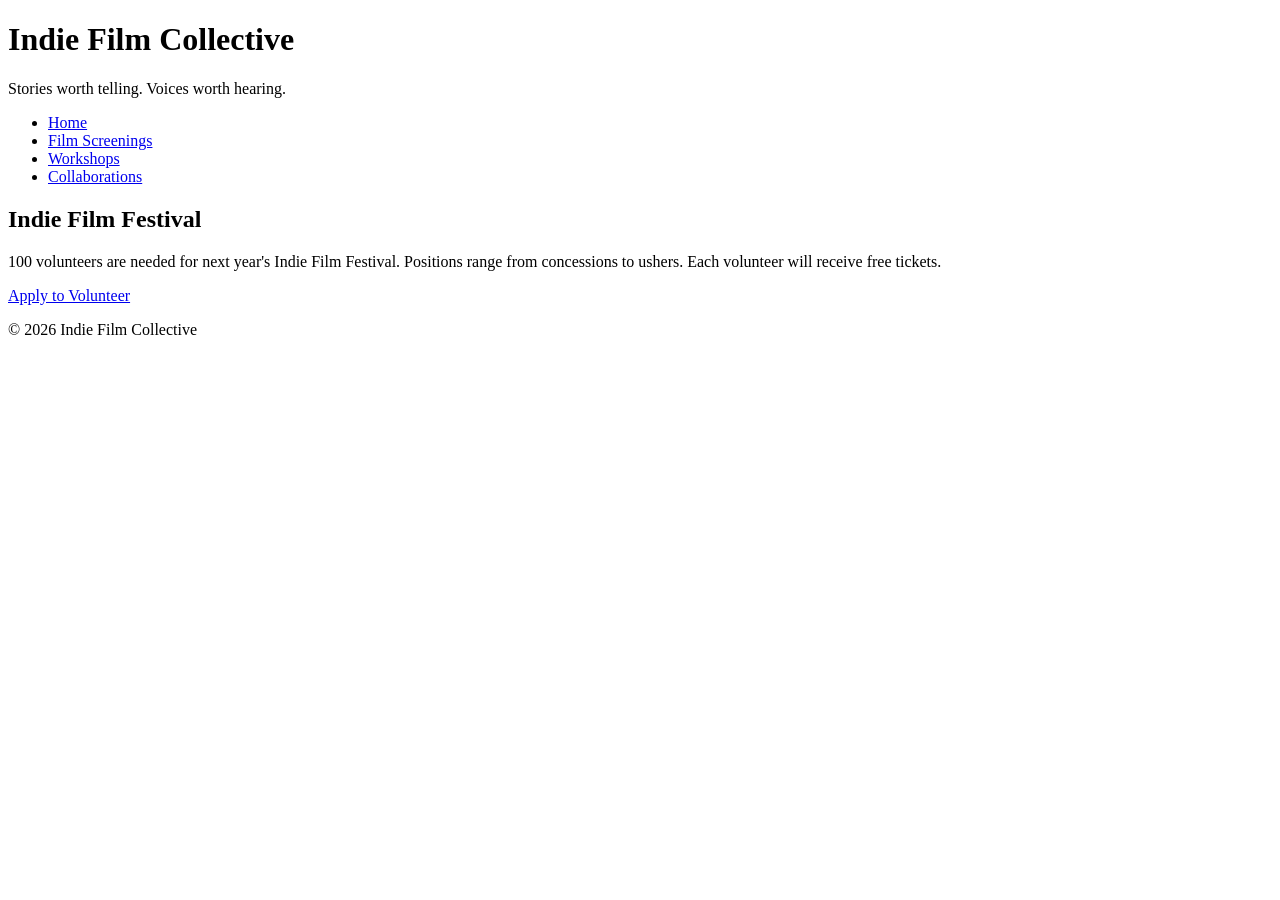
==== collaborations.html @ 6bbb3607 "Creating new page HTMLs Creating Screenings, Workshops, and Collaborations HTML. Began to add sectio" ====
<!DOCTYPE html>
<html lang="en">
<head>
    <meta charset="UTF-8">
    <meta name="viewport" content="width=device-width, initial-scale=1.0">
    <title>Collaborations - Indie Film Collective</title>
</head>
<body>

<header>
    <h1>Indie Film Collective</h1>
    <p>Stories worth telling. Voices worth hearing.</p>
</header>

<nav>
    <ul>
        <li><a href="index.html">Home</a></li>
        <li><a href="screenings.html">Film Screenings</a></li>
        <li><a href="workshops.html">Workshops</a></li>
        <li><a href="collaborations.html">Collaborations</a></li>
    </ul>
</nav>
<main>

</main>
<aside>
    <h2>Indie Film Festival</h2>
    <p>100 volunteers are needed for next year's Indie Film Festival. Positions range from concessions to ushers. Each volunteer will receive free tickets.</p>
    <a href="#">Apply to Volunteer</a>
</aside>
<footer>
    <p>&copy; 2026 Indie Film Collective</p>
</footer>
</body>
</html>
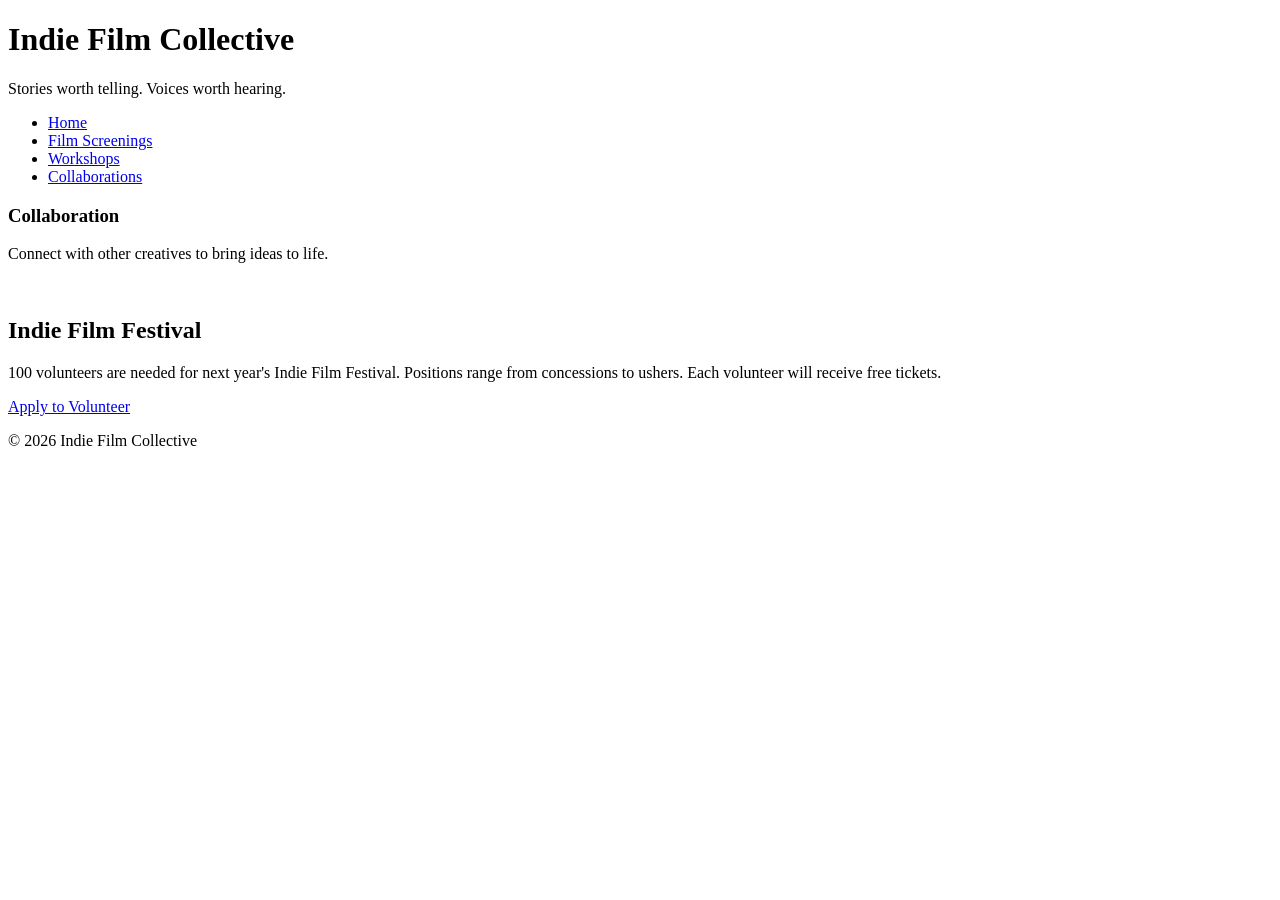
==== commit 0f8345b7: "Moving sections from index to the other htmls" ====
--- a/collaborations.html
+++ b/collaborations.html
@@ -21,7 +21,11 @@
     </ul>
 </nav>
 <main>
-
+    <section id="collaborations">
+        <h3>Collaboration</h3>
+        <p>Connect with other creatives to bring ideas to life.</p>
+        <img src="images/collaboration.jpg" width="500" alt="">
+    </section>
 </main>
 <aside>
     <h2>Indie Film Festival</h2>
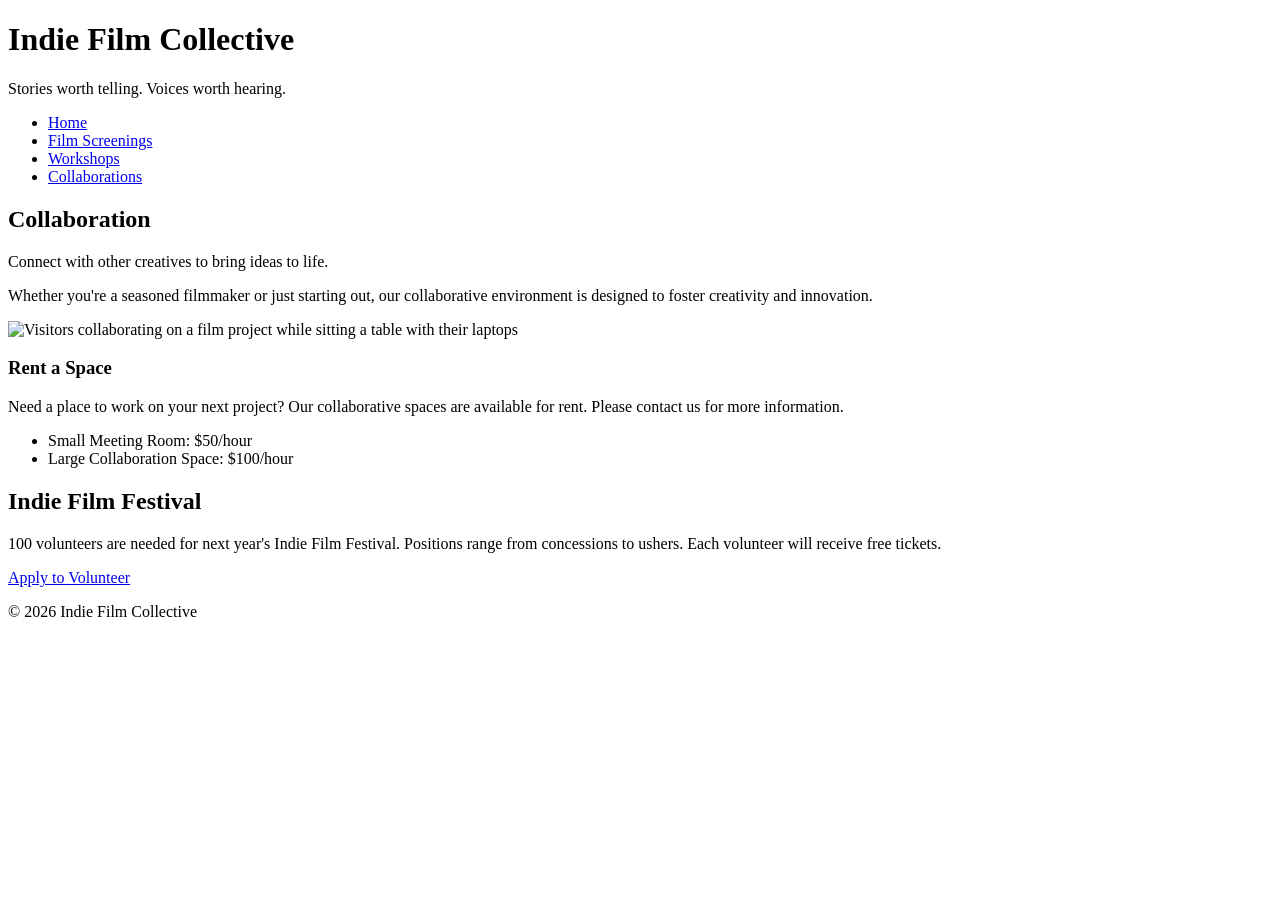
==== commit 232eb299: "All HTMLs done" ====
--- a/collaborations.html
+++ b/collaborations.html
@@ -3,6 +3,7 @@
 <head>
     <meta charset="UTF-8">
     <meta name="viewport" content="width=device-width, initial-scale=1.0">
+    <link rel="stylesheet" href="styles.css">
     <title>Collaborations - Indie Film Collective</title>
 </head>
 <body>
@@ -22,9 +23,16 @@
 </nav>
 <main>
     <section id="collaborations">
-        <h3>Collaboration</h3>
+        <h2>Collaboration</h2>
         <p>Connect with other creatives to bring ideas to life.</p>
-        <img src="images/collaboration.jpg" width="500" alt="">
+        <p>Whether you're a seasoned filmmaker or just starting out, our collaborative environment is designed to foster creativity and innovation.</p>
+        <img src="images/collaboration.jpg" width="500" alt="Visitors collaborating on a film project while sitting a table with their laptops">
+        <h3>Rent a Space</h3>
+        <p>Need a place to work on your next project? Our collaborative spaces are available for rent. Please contact us for more information.</p>
+        <ul>
+            <li>Small Meeting Room: $50/hour</li>
+            <li>Large Collaboration Space: $100/hour</li>
+        </ul>
     </section>
 </main>
 <aside>
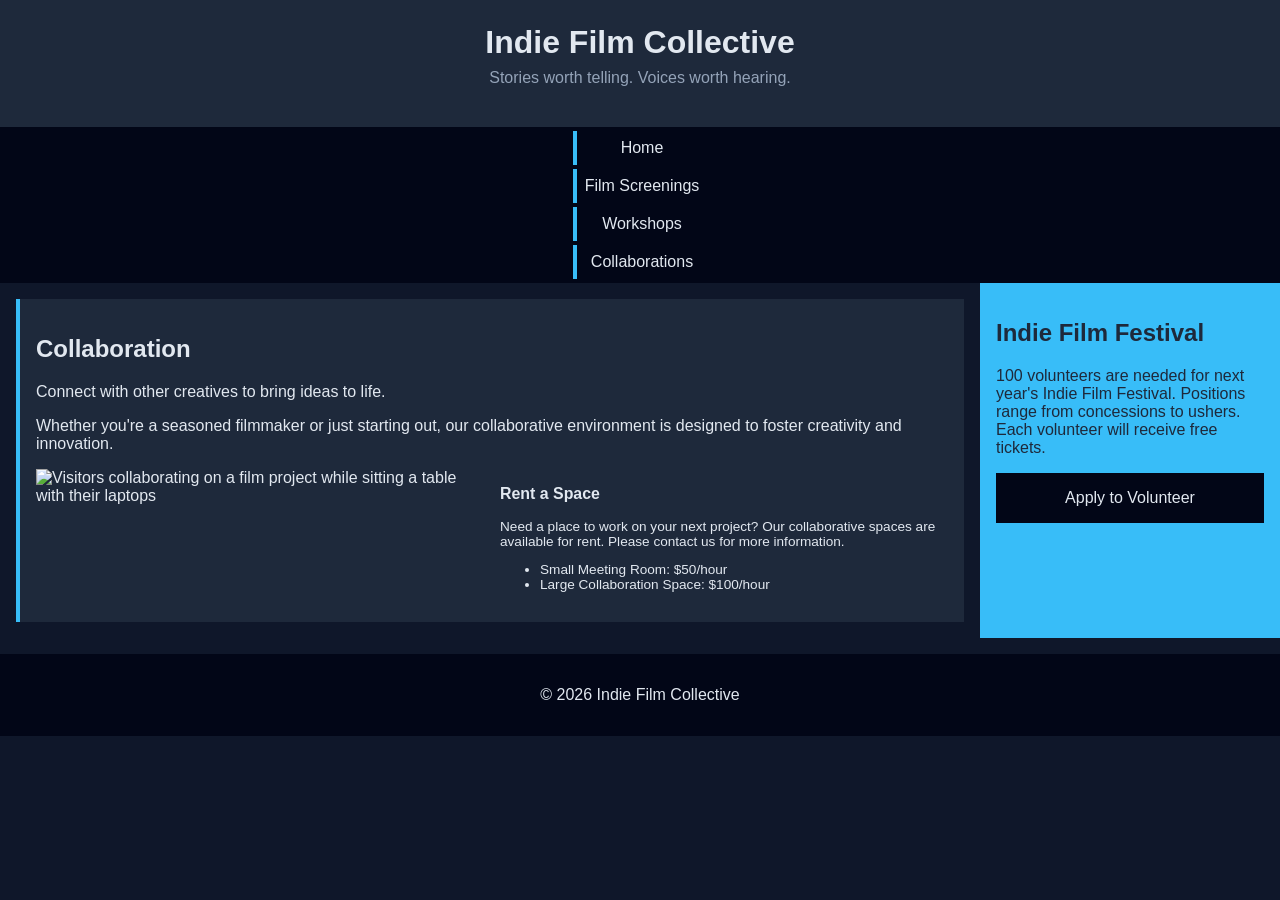
==== commit 1680655f: "Completed code Added a card-text row to place the listings text to the images on each page to give a" ====
--- a/collaborations.html
+++ b/collaborations.html
@@ -7,12 +7,10 @@
     <title>Collaborations - Indie Film Collective</title>
 </head>
 <body>
-
 <header>
     <h1>Indie Film Collective</h1>
     <p>Stories worth telling. Voices worth hearing.</p>
 </header>
-
 <nav>
     <ul>
         <li><a href="index.html">Home</a></li>
@@ -26,13 +24,17 @@
         <h2>Collaboration</h2>
         <p>Connect with other creatives to bring ideas to life.</p>
         <p>Whether you're a seasoned filmmaker or just starting out, our collaborative environment is designed to foster creativity and innovation.</p>
-        <img src="images/collaboration.jpg" width="500" alt="Visitors collaborating on a film project while sitting a table with their laptops">
-        <h3>Rent a Space</h3>
-        <p>Need a place to work on your next project? Our collaborative spaces are available for rent. Please contact us for more information.</p>
-        <ul>
-            <li>Small Meeting Room: $50/hour</li>
-            <li>Large Collaboration Space: $100/hour</li>
-        </ul>
+        <div class="card-row">
+            <img src="images/collaboration.jpg" width="500" alt="Visitors collaborating on a film project while sitting a table with their laptops">
+            <div class="card-text">
+                <h3>Rent a Space</h3>
+                <p>Need a place to work on your next project? Our collaborative spaces are available for rent. Please contact us for more information.</p>
+                <ul>
+                    <li>Small Meeting Room: $50/hour</li>
+                    <li>Large Collaboration Space: $100/hour</li>
+                </ul>
+            </div>
+        </div>
     </section>
 </main>
 <aside>
--- a/styles.css
+++ b/styles.css
@@ -0,0 +1,141 @@
+/* CSS by Christina Carrasquilla, iteration by Steven Bentley*/
+
+/* ===== Color Palette ===== 
+
+    backgound: #0f172a;
+    nav-footer: #020617;
+    card: #1e293b;
+    text-main: #e2e8f0;
+    text-muted: #94a3b8;
+    accent: #38bdf8;
+}
+*/
+
+/* ===== GLOBAL (Base) Styles ===== */
+body {
+    font-family: Helvetica, Arial, sans-serif;
+    margin: 0;
+    background-color: #0f172a;
+    color: #e2e8f0;
+    min-width:500px;
+    display:grid;
+    grid-template-columns:1fr;
+}
+
+header {
+    background-color: #1e293b;
+    text-align: center;
+    padding: 1.5rem;
+}
+
+header h1 {
+    margin: 0;
+}
+
+header p {
+    margin-top: 0.5rem;
+    color: #94a3b8;
+}
+
+nav {
+    background-color: #020617;
+}
+
+nav ul {
+    list-style: none;
+    margin: 0;
+    padding: 0;
+}
+
+nav a {
+    color: #e2e8f0;
+    text-decoration: none;
+    padding: 0.5rem;
+    display: block;
+    border-left: 4px solid #38bdf8;
+    margin: .25rem;
+}
+
+nav a:hover {
+    background-color: #334155;
+}
+
+main {
+    padding: 1rem;
+}
+
+img {
+    width:100%;
+}
+
+#screenings, #workshops, #collaborations {
+    background-color: #1e293b;
+    padding: 1rem;
+    padding: 1rem;
+    border-left: 4px solid #38bdf8;
+}
+
+aside {
+    background-color: #38bdf8;
+    color: #1e293b;
+    padding: 1rem;
+    padding: 1rem;
+}
+
+a {
+    display:block;
+    background-color:#020617;
+    color:#e2e8f0;
+    padding:1rem 2rem;
+    text-decoration:none;
+    text-align:center;
+}
+a:hover {
+    color:#020617;
+    background-color:#e2e8f0;
+}
+
+footer {
+    background-color: #020617;
+    text-align: center;
+    padding: 1rem;
+    margin-top: 1rem;
+}
+
+/* ===== Media Query (Medium) ===== */
+
+/* Media query for a screen with at least 800px */
+@media (min-width: 800px) {
+    /* Body's grid template to 1fr 300px */
+    body {
+        grid-template-columns: 1fr 300px;
+    }
+    /* Target the header, nav, and footer and style their grid-column to 1/-1 */
+    header, nav, footer {
+        grid-column: 1/-1;
+    }
+    /* target the nav and display it flex, spaced around */
+    nav {
+        display: flex;
+        justify-content: space-around;
+    }
+    /* target the .card-row to display flex */
+    .card-row {
+        display: flex;
+        justify-content: space-between;
+        gap: 1rem;
+    }
+    /* Targets the sections in .card-row with a width for 30% */
+    .card-row section {
+        width: 30%;
+    }
+    /* Targets the image in .card-row with a width for 55% makes the image fit better in the space */
+    .card-row img {
+        width: 55%;
+    }
+    /* Targets the list in .card-text with a width for 55% and a font of 0.85rem to make it more readable and to fit the space */
+    .card-text {
+        width: 55%;
+        font-size: 0.85rem;
+    }
+}
